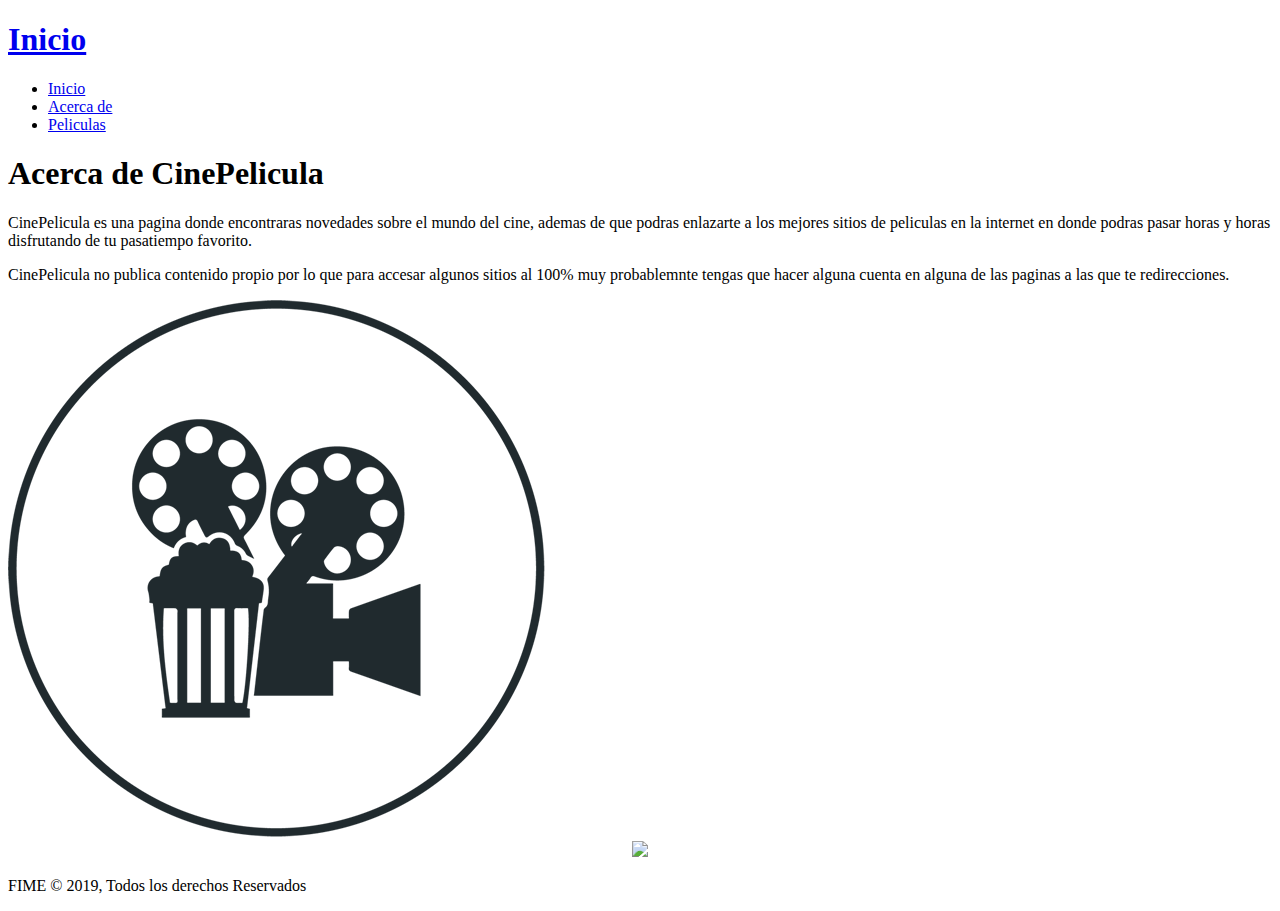
==== Cine/about.html @ 04b1fd05 "Add files via upload" ====
<!DOCTYPE html>
<html lang="en">
<head>
	<link rel="shortcut icon" type="image/x-icon" href="./Imagenes/icono.jpg">
	<meta charset="UTF-8">
	<meta name="viewport" content="width=device-width, initial-scale=1.0">
	<meta http-equiv="X-UA-Compatible" content="ie=edge">
	<meta name="description" content="FIME Educación Técnica">
	<meta name="keywords" content="university, facultad, ingenieria, mecanica, electrica">
	<title>CinePelicula</title>
	<link rel="stylesheet" href="https://use.fontawesome.com/releases/v5.7.2/css/all.css" integrity="sha384-fnmOCqbTlWIlj8LyTjo7mOUStjsKC4pOpQbqyi7RrhN7udi9RwhKkMHpvLbHG9Sr" crossorigin="anonymous">
	<link rel="stylesheet" type="text/css" href="./Styles.css">
</head>
<body>

	<header>
		<nav id="navbar">
		<div class="contenido">
		<h1 title="Bienvenido"><a href="./index.html">Inicio</a></h1>
			<ul>
			<li><a href="./index.html">Inicio</a></li>
			<li><a class="current" href="./about.html">Acerca de</a></li>
			<li><a href="./peliculas.html">Peliculas</a></li>
			</ul>
		</div>
		</nav>

  </header>

  <section id="about-info" class="bg-light py-3">
    <div class="contenido">
      <div class="info-left">
        <h1 class="l-heading"><span class="text-primary">Acerca</span> de CinePelicula</h1>
        <p>CinePelicula es una pagina donde encontraras novedades sobre el mundo del cine, ademas de que podras enlazarte a los mejores sitios de peliculas en la internet en donde podras pasar horas y horas disfrutando de tu pasatiempo favorito.</p>
        <p>CinePelicula no publica contenido propio por lo que para accesar algunos sitios al 100% muy probablemnte tengas que hacer alguna cuenta en alguna de las paginas a las que te redirecciones.</p>
      </div>
      <div class="info-right">
        <img src="./Imagenes/logo2.png" alt="OnePiece">
      </div>
    </div>
	<div align="center">
	<img src="./imagenes/fondo2.jpg">
	</div>
	
	
	
  <footer id="main-footer">
    <p>FIME &copy; 2019, Todos los derechos Reservados</p>
  </footer>
</body>
</html>
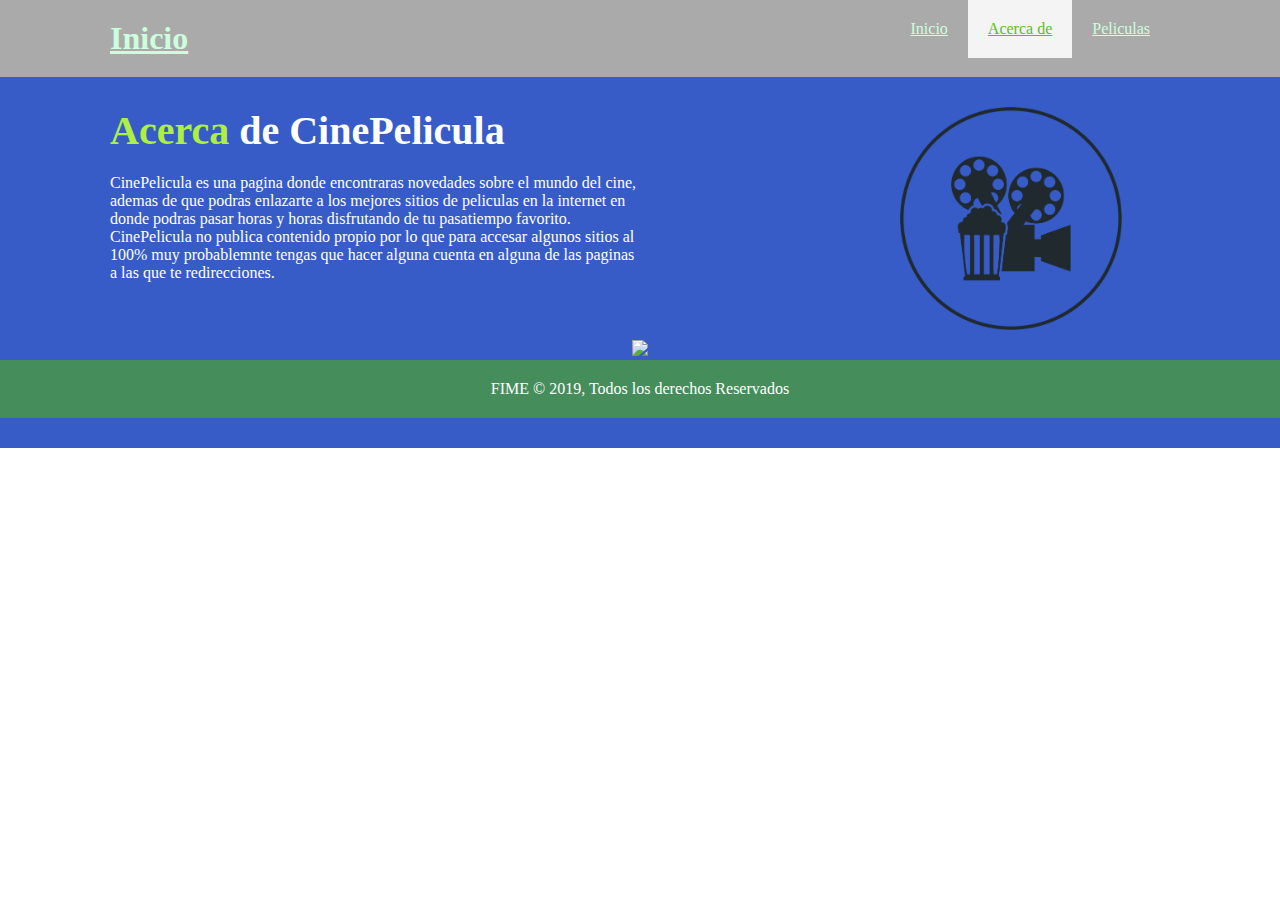
==== commit ab086902: "Update about.html" ====
--- a/Cine/about.html
+++ b/Cine/about.html
@@ -9,7 +9,7 @@
 	<meta name="keywords" content="university, facultad, ingenieria, mecanica, electrica">
 	<title>CinePelicula</title>
 	<link rel="stylesheet" href="https://use.fontawesome.com/releases/v5.7.2/css/all.css" integrity="sha384-fnmOCqbTlWIlj8LyTjo7mOUStjsKC4pOpQbqyi7RrhN7udi9RwhKkMHpvLbHG9Sr" crossorigin="anonymous">
-	<link rel="stylesheet" type="text/css" href="./Styles.css">
+	<link rel="stylesheet" type="text/css" href="./styles.css">
 </head>
 <body>
 
--- a/Cine/styles.css
+++ b/Cine/styles.css
@@ -0,0 +1,278 @@
+/* Reiniciar */
+* {
+  margin: 0;
+  padding: 0;
+  box-sizing: border-box;
+}
+
+/* Contenido mantendrá el contenido centrado y con un máximo de ancho */
+h1, h2, h3 {
+  padding-bottom: 20px;
+}
+.text-primary {
+  color:#adef43;
+  
+}
+.lead {
+  font-size: 35px;
+  color: white;
+ 
+}
+.contenido {
+  margin: auto;
+  max-width: 1100px;
+  overflow: auto;
+  padding: 0 20px;
+}
+.bg-dark {
+  background: #215b33;
+  color: #fff;
+  
+}
+.box {
+  float: left;
+  width: 33.3%;
+  padding: 50px;
+  text-align: center;
+}
+
+.box i {
+  margin-bottom: 10px;
+}
+.bg-light {
+  background: #375CC8;
+  color: white;
+  padding-bottom: 10px;
+}
+.bg-primary {
+  background: #88A6FA;
+  color: #215b33;
+  padding-bottom: 10px;
+ }
+.clr {
+  clear: both;
+}
+.l-heading {
+  font-size: 40px;
+}
+
+.l-heading1 {
+  font-size: 40px;
+  text-align: center;
+  color: #dfe32a;
+}
+/* Padding */
+
+.py-1 { padding: 10px 0; }
+.py-2 { padding: 20px 0; }
+.py-3 { padding: 30px 0; }
+
+/* Navbar */
+ #navbar {
+   background: #aaaaaa;
+   color: #fff;
+   overflow: auto;
+ }
+
+#navbar a {
+  color: #cfd;
+}
+
+#navbar h1 {
+  float: left;
+  padding-top: 20px;
+}
+
+#navbar ul {
+  list-style: none;
+  float: right;
+}
+
+#navbar ul li{
+  float: left;
+}
+
+#navbar ul li a {
+  display: block;
+  padding: 20px;
+  text-align: center;
+}
+
+#navbar ul li a:hover,
+#navbar ul li a.current {
+  border-color: #3d8e33;
+  background: #f4f4f4;
+  color: #5BBF21;
+}
+
+/* Bienvenida */
+
+#welcome {
+  background: url('./Imagenes/fondo.jpg') no-repeat center center/cover;
+  height: 800px;
+  
+}
+#welcome1 {
+  background: url('./Imagenes/fondo.jpg') no-repeat center center/cover;
+  width: 100%;
+  height: 400px;
+}
+#welcome .welcome-content {
+  color: #fff;
+  text-align: justify;
+  padding-top: 170px;
+}
+
+#welcome1 .welcome-content1 {
+  color: #Faa;
+  text-align: justify;
+  padding-top: 20px;
+}
+
+#welcome .welcome-content h1 {
+  font-size: 60px;
+  line-height: 1.2em;
+}
+
+#welcome .welcome-content p {
+  padding-bottom: 20px;
+  line-height: 1.7em;
+}
+
+#welcome .container {
+  overflow: hidden !important;
+}
+
+/* Información Principal */
+
+#home-info {
+  
+  height: 400px;
+}
+
+#home-info .info-img {
+  float: center;
+  width: 0%;
+  background: url('https://via.placeholder.com/800x800') no-repeat  center cover;
+  min-height: 0%;
+}
+
+#home-info .info-content {
+  float: left;
+  width: 30%;
+  height: 70%;
+  text-align: center;
+  padding: 50px 30px;
+  overflow: hidden;
+}
+
+#home-info .info-content1 {
+  float: right;
+  width: 30%;
+  height: 70%;
+  text-align: center;
+  padding: 50px 30px;
+  overflow: hidden;
+}
+
+
+
+
+
+#home-info .info-content p {
+  padding-bottom: 30px;
+}
+#home-info .info-content1	 p {
+  padding-bottom: 30px;
+}
+
+
+/* Pie de página */
+
+#main-footer {
+  text-align: center;
+  background: #468d5c;
+  color: #fff;
+  padding: 20px;
+}
+/* Acerca de */
+
+#about-info .info-right {
+  float: right;
+  width: 30%;
+  min-height: 100%;
+}
+
+#about-info .info-right img {
+  display: block;
+  margin: auto;
+  width: 70%;
+  padding-bottom:10px;
+ 
+}
+
+#about-info .info-left {
+  float: left;
+  width: 50%;
+  min-height: 100%;
+}
+
+/* Forma de Contacto */
+
+#contact-form .form-group {
+  margin-bottom: 20px;
+}
+
+#contact-form label {
+  display: block;
+  margin-bottom: 5px;
+}
+
+#contact-form input,
+#contact-form textarea {
+  width: 100%;
+  padding: 10px;
+  border: 1px #ddd solid;
+}
+
+#contact-form textarea {
+  height: 200px;
+}
+
+#contact-form input:focus,
+#contact-form textarea:focus {
+  outline: none;
+  border-color: #5BBF21;
+}
+* Testimonos */
+#testimonials {
+  height: 600px;
+  background: url('../imagenes/photo-fime-2-sepia-bg.jpg') no-repeat center center/cover;
+  padding-top: 100px;
+}
+#testimonials1 {
+  height: auto;
+  background: url('../imagenes/fondo2.jpg') no-repeat center center/cover;
+  padding-top: 100px;
+}
+
+#testimonials h2 {
+  color: #fff;
+  text-align: center;
+  padding-bottom: 40px;
+}
+
+#testimonials .testimonial {
+  padding: 20px;
+  margin-bottom: 40px;
+  border-radius: 5px;
+  opacity: 0.9;
+}
+
+#testimonials .testimonial img {
+  width: 100px;
+  float: left;
+  margin-right: 20px;
+  border-radius: 50%;
+}
+
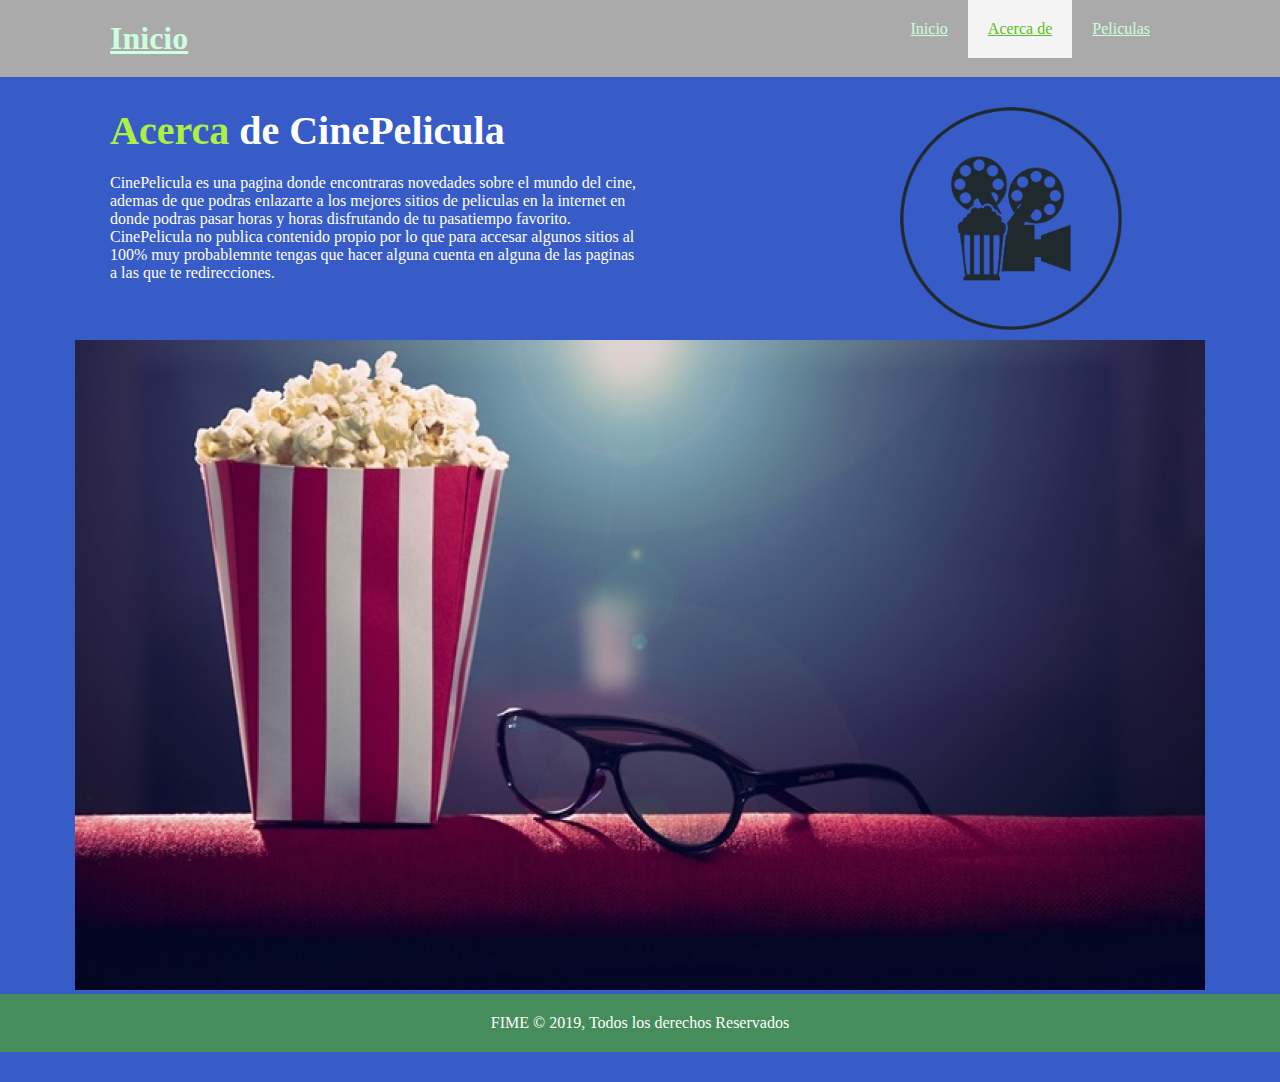
==== commit d1064d4a: "Update about.html" ====
--- a/Cine/about.html
+++ b/Cine/about.html
@@ -39,7 +39,7 @@
       </div>
     </div>
 	<div align="center">
-	<img src="./imagenes/fondo2.jpg">
+	<img src="./Imagenes/fondo2.jpg">
 	</div>
 	
 	
--- a/Cine/styles.css
+++ b/Cine/styles.css
@@ -252,7 +252,7 @@
 }
 #testimonials1 {
   height: auto;
-  background: url('../imagenes/fondo2.jpg') no-repeat center center/cover;
+  background: url('./imagenes/fondo2.jpg') no-repeat center center/cover;
   padding-top: 100px;
 }
 
